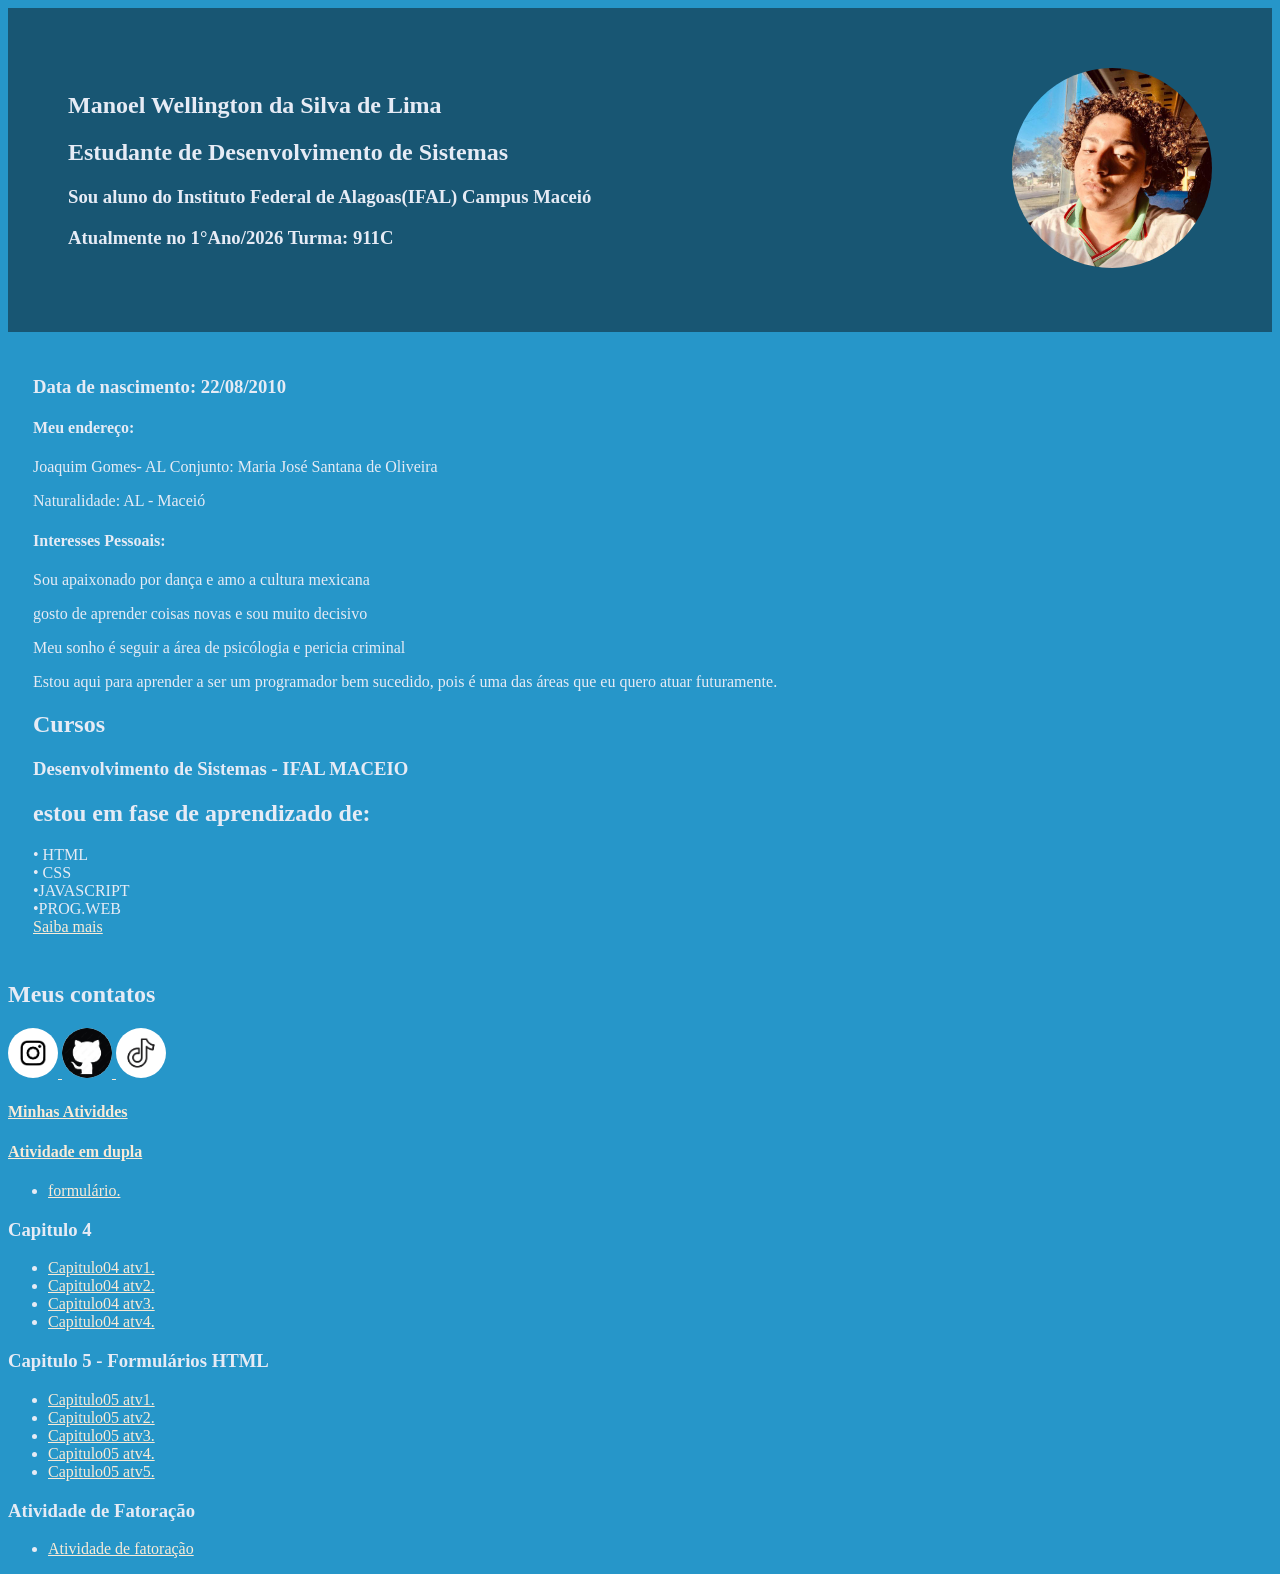
==== index.html @ da1d81f2 "Add section for Atividade de Fatoração in index.html" ====
<!DOCTYPE html>

<html>
<head>
  <meta http-equiv="CONTENT-TYPE" content="text/html; charset=UTF-8">
  <link rel="stylesheet" href="style (1).css"/>
  <title>Hello, World!</title>
</head>
<body>
  <div class="cabecalho">
    <section>
      <h1>Manoel Wellington da Silva de Lima</h1>
      <h2>Estudante de Desenvolvimento de Sistemas</h2>
      <h3><p>Sou aluno do Instituto Federal de Alagoas(IFAL) Campus Maceió</p></h3>
      <h3><p>Atualmente no 1°Ano/2026  Turma: 911C</p></h3>
    </section>
    <section><img class="minha_foto" src="Manoel22.jpg"</imh></section>
  </div>
  <main>
    <div class="assunto">
      <section>
        
        <h3>Data de nascimento: 22/08/2010</h3>
        <h4>Meu endereço: </h4>
        <p>Joaquim Gomes- AL Conjunto: Maria José Santana de Oliveira</p>
        <p> Naturalidade:  AL - Maceió</p>
        <h4>Interesses Pessoais:</h4>
        <div><p> Sou apaixonado por dança e amo a cultura mexicana</p></div>
        <div><p>gosto de aprender coisas novas e sou muito decisivo</p></div>
        <div><p>Meu sonho é seguir a área de psicólogia e pericia criminal</p></div>
        <div><p>Estou aqui para aprender a ser um programador bem sucedido, pois é uma das áreas que eu quero atuar futuramente.</p></div>
      </section>
      <section>
        <h2>Cursos</h2>
        <h3>Desenvolvimento de Sistemas - IFAL MACEIO</h3>
        <h2>estou em fase de aprendizado de:</h2>
        <div>• HTML
          
          <div>• CSS </div> 
        <div>•JAVASCRIPT</div>
          <div>•PROG.WEB</div>
        <aside><a href="https://www2.ifal.edu.br/campus/maceio/ensino/cursos/tecnicos-integrados/desenvolvimento-de-sistemas">Saiba mais</a></aside>
      </section>
    </div>
  </main>
  <h2>Meus contatos</h2>
  <foote>
  
    <a href="https://www.instagram.com/manoel_.limaa?igsh=MWRoeDYyb2ZxbnJjMg=="><img class="foto_insta" src="Instagram.jpg"</a>
      <a href="https://github.com/NEKO220810"><img class="foto_git" src="Git.jpg"</a>
        <a href="https://www.tiktok.com/@manoel.lim4?_r=1&_t=ZS-95P32g6ZcYs"><img class=foto_tiktok src="Tiktok.jpg"</a>
        </foote>
<section>                              
         <div> <h4>Minhas Atividdes</h4> </div>
          
            <h4>Atividade em dupla       </h4>
          <ul>    <li><a href="index2.html"> formulário.</a></li>   
          </ul>
</section>          
          <h3>Capitulo 4</h3>
    <ul>
      <li><a href="cap04-at1.html"> Capitulo04 atv1.</a></li>
      <li><a href="cap04-at2.html"> Capitulo04 atv2.</a></li>
      <li><a href="cap04-at3.html"> Capitulo04 atv3.</a></li>
      <li><a href="cap04-at4.html"> Capitulo04 atv4.</a></li>
    </ul>
          
<section>
  <h3> Capitulo 5 - Formulários HTML</h3>
  <nav> 
    <ul>
      <li><a href="cap05-at1.html"> Capitulo05 atv1.</a></li>
      <li><a href="cap05-at2.html"> Capitulo05 atv2.</a></li>
      <li><a href="cap05-at3.html"> Capitulo05 atv3.</a></li>
      <li><a href="cap05-at4.html"> Capitulo05 atv4.</a></li>
      <li><a href="cap05-at5.html"> Capitulo05 atv5.</a></li>
    </ul>
    
  </nav>
</section>
<section>
<h3>Atividade de Fatoração </h3>
  <ul><li><a href="index(3).html"> Atividade de fatoração</a></li></ul>
  
</section>
          
</body>
</html>
---- style (1).css ----
body{
  color: #e6ebf5;
  background: #2696c9;
}

.cabecalho{
  display: flex;
  justify-content: space-between;
  align-items: center;
  padding: 60px;
}

.cabecalho{
  background-color: #185673;
}

.assunto{
  padding: 25px;
}

.minha_foto{
  border-radius: 100%;
  max-width: 200px;
}

.foto_insta{
  border-radius: 100%;
  max-width: 50px;
}

a{
  color: antiquewhite
}


 .foto_Zap{
    border-radius: 100%;
  max-width: 50px;
 }
.foto_git{
    border-radius: 100%;
  max-width: 50px;
 }
.foto_tiktok{
    border-radius: 100%;
  max-width: 50px;
 }
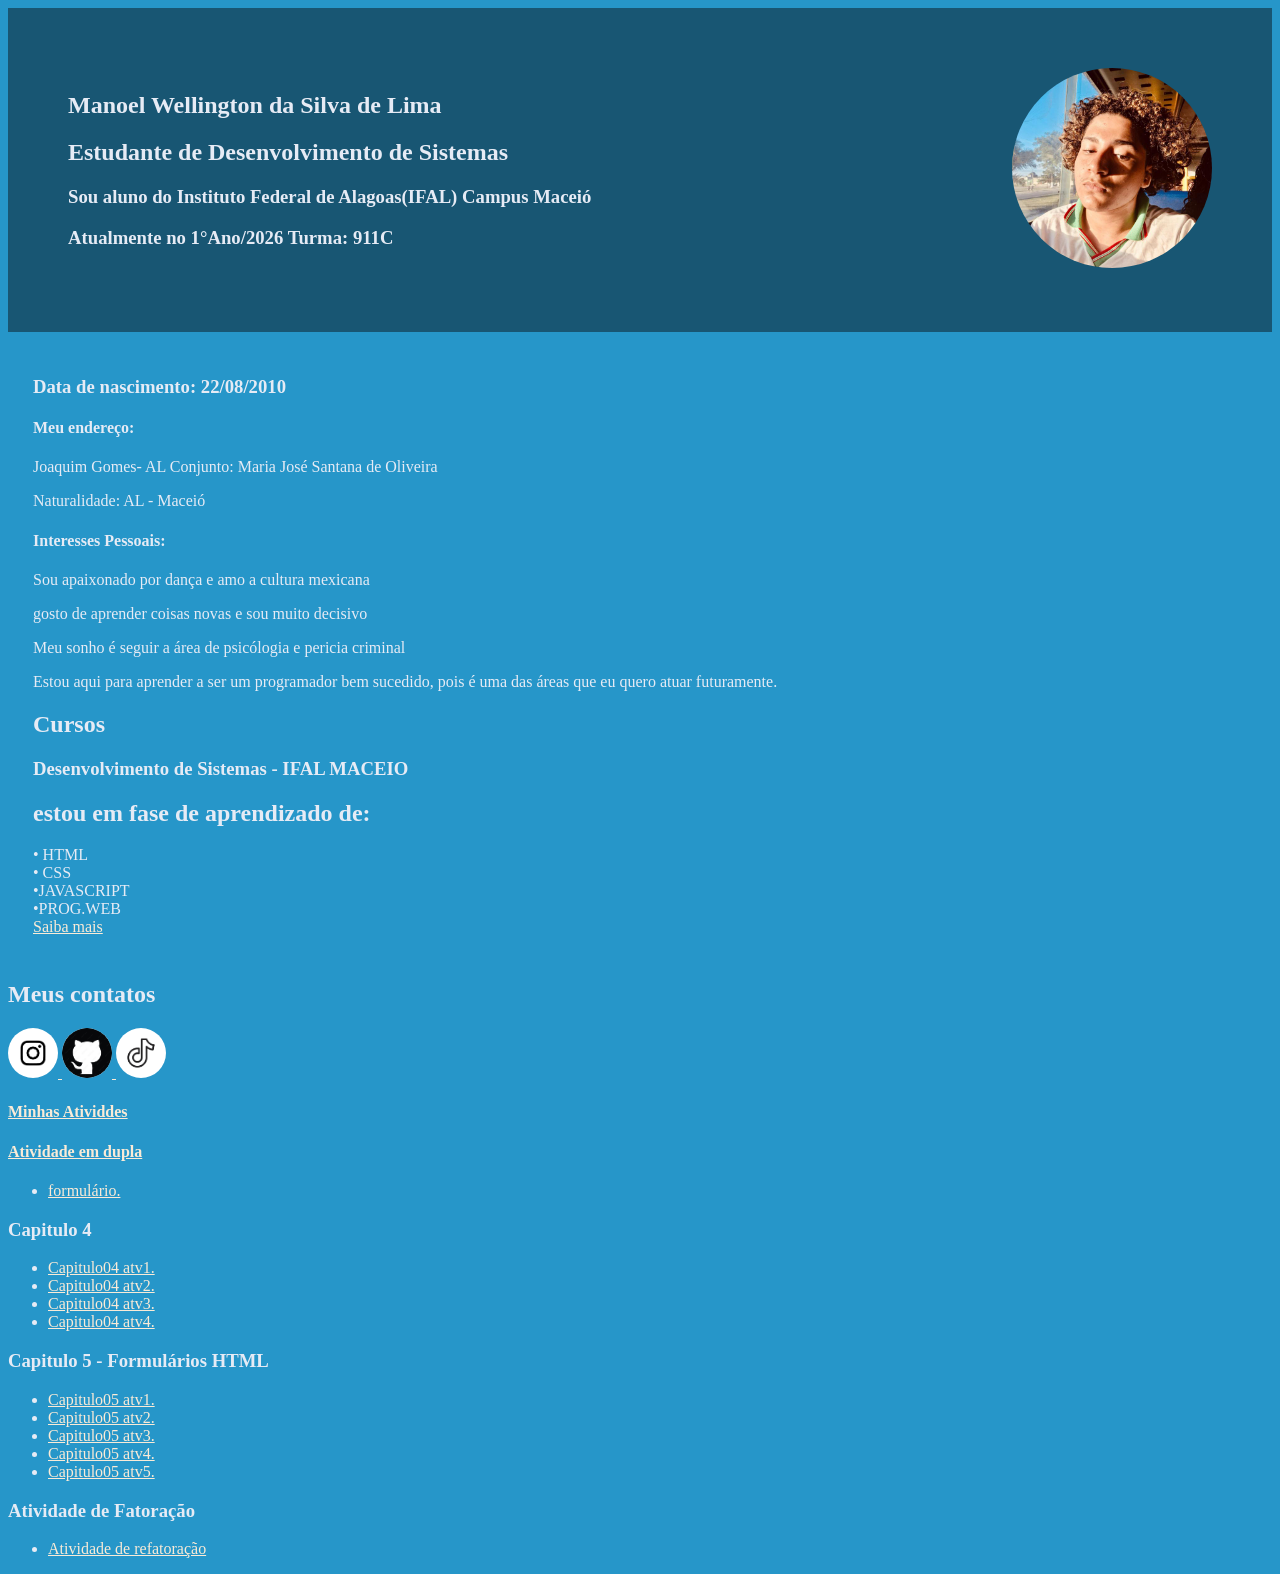
==== commit 5431de34: "Update link text from 'fatoração' to 'refatoração'" ====
--- a/index.html
+++ b/index.html
@@ -80,7 +80,7 @@
 </section>
 <section>
 <h3>Atividade de Fatoração </h3>
-  <ul><li><a href="index(3).html"> Atividade de fatoração</a></li></ul>
+  <ul><li><a href="Cap7.html"> Atividade de refatoração</a></li></ul>
   
 </section>
           
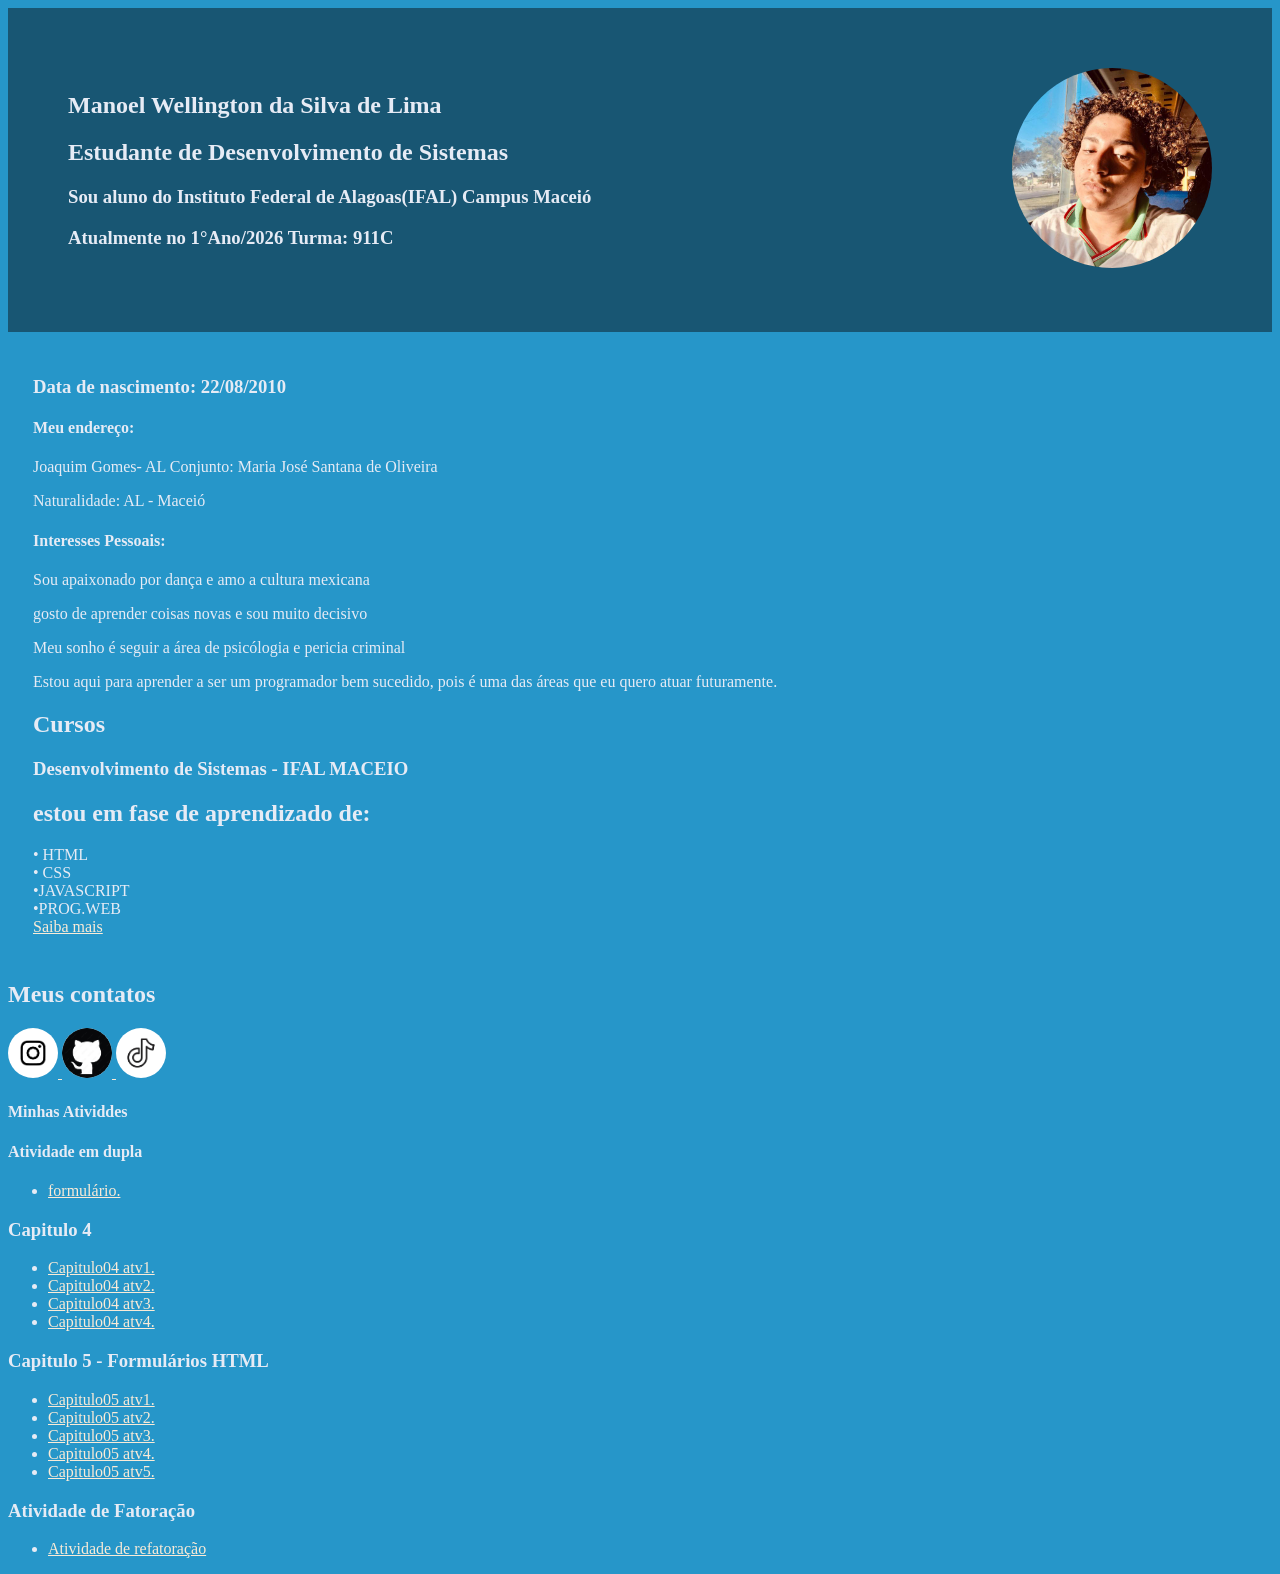
==== commit 4cf5e81b: "Fix closing tag for footer in index.html" ====
--- a/index.html
+++ b/index.html
@@ -49,7 +49,7 @@
     <a href="https://www.instagram.com/manoel_.limaa?igsh=MWRoeDYyb2ZxbnJjMg=="><img class="foto_insta" src="Instagram.jpg"</a>
       <a href="https://github.com/NEKO220810"><img class="foto_git" src="Git.jpg"</a>
         <a href="https://www.tiktok.com/@manoel.lim4?_r=1&_t=ZS-95P32g6ZcYs"><img class=foto_tiktok src="Tiktok.jpg"</a>
-        </foote>
+        </a>
 <section>                              
          <div> <h4>Minhas Atividdes</h4> </div>
           
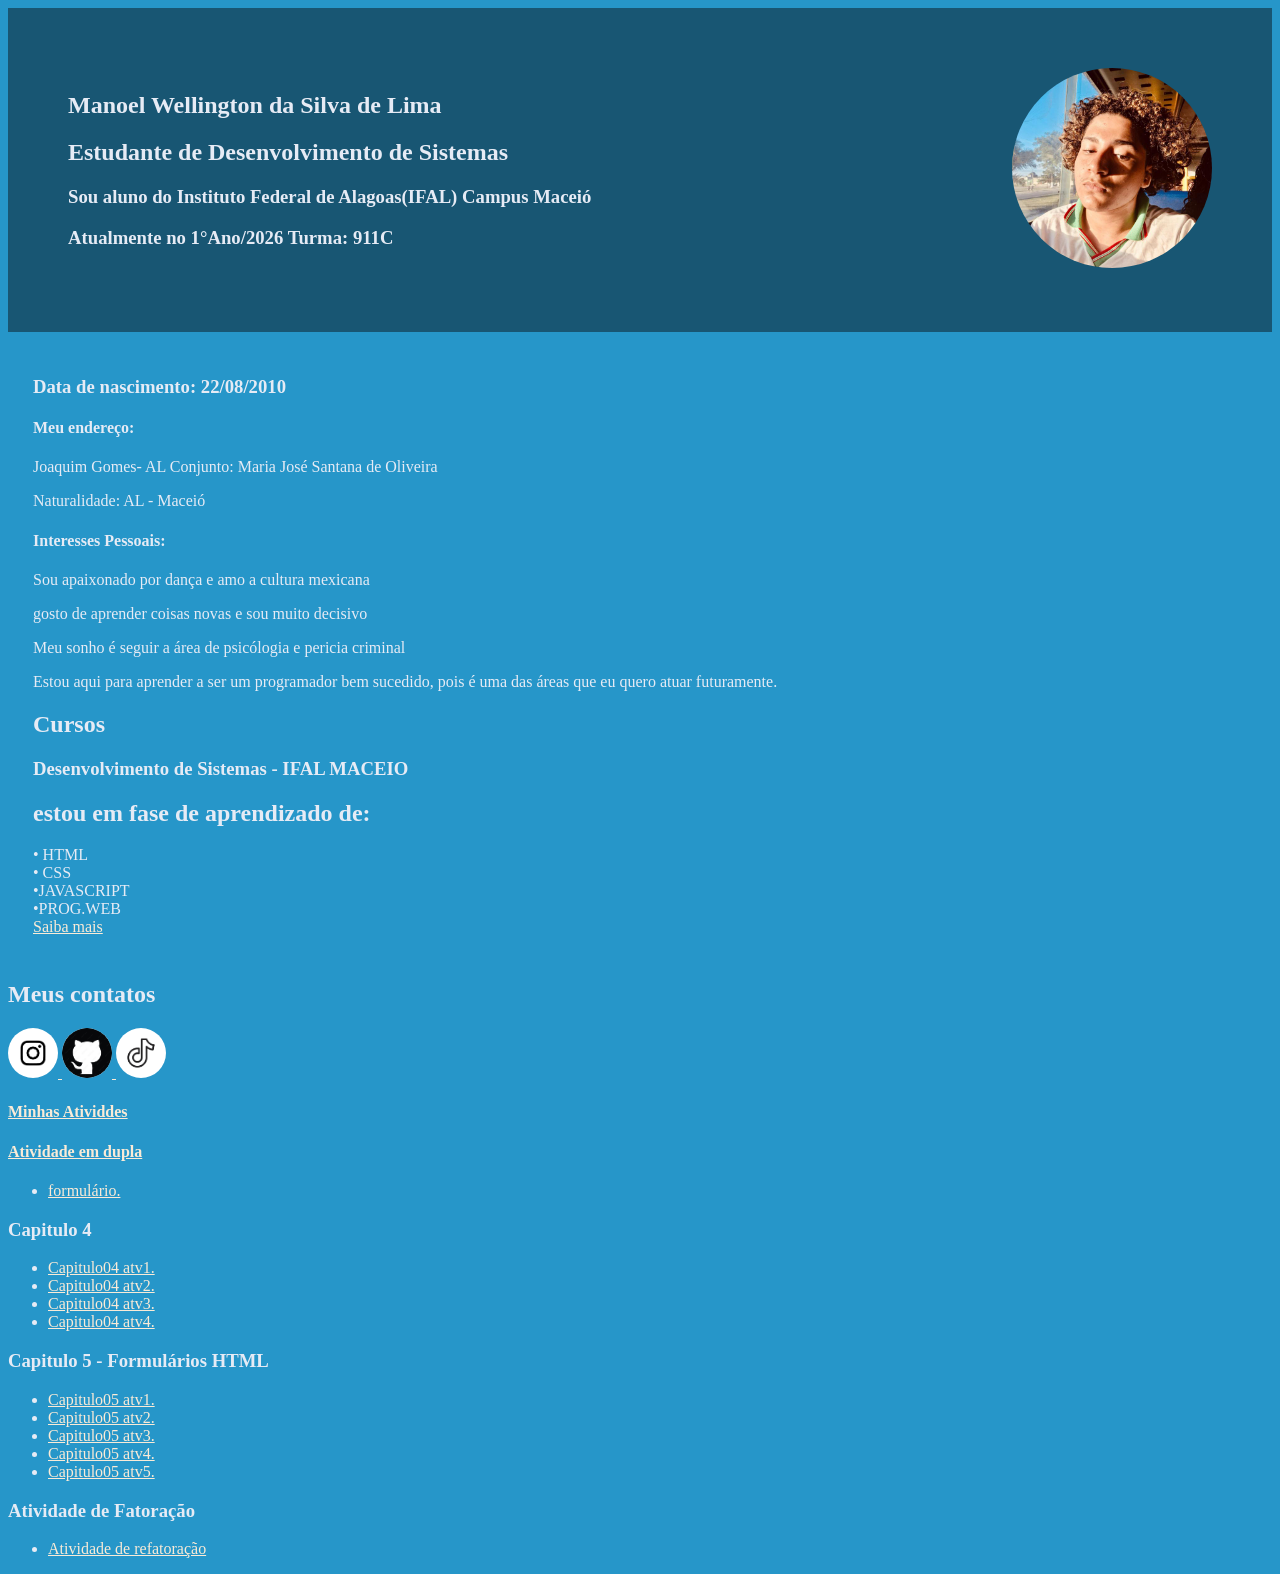
==== commit b283b4e3: "Fix footer tag and update contact section" ====
--- a/index.html
+++ b/index.html
@@ -44,12 +44,16 @@
     </div>
   </main>
   <h2>Meus contatos</h2>
-  <foote>
+ <section> 
+   <foote>
+   
   
     <a href="https://www.instagram.com/manoel_.limaa?igsh=MWRoeDYyb2ZxbnJjMg=="><img class="foto_insta" src="Instagram.jpg"</a>
       <a href="https://github.com/NEKO220810"><img class="foto_git" src="Git.jpg"</a>
         <a href="https://www.tiktok.com/@manoel.lim4?_r=1&_t=ZS-95P32g6ZcYs"><img class=foto_tiktok src="Tiktok.jpg"</a>
-        </a>
+                                                                               
+       </foote>
+        </section>
 <section>                              
          <div> <h4>Minhas Atividdes</h4> </div>
           
